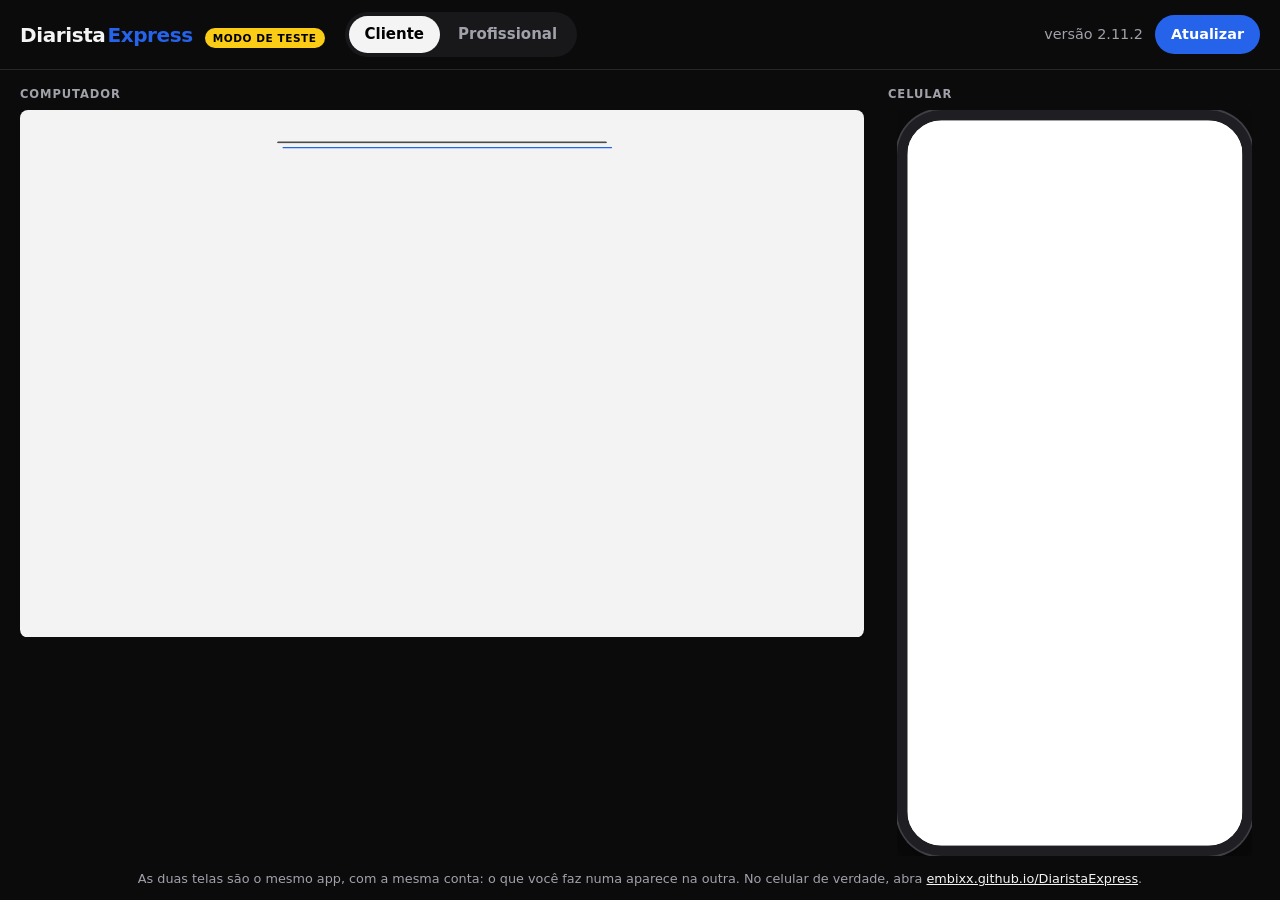
==== teste.html @ 8d827dc1 "DiaristaExpress 2.11.2" ====
<!doctype html>
<html lang="pt-BR">
<head>
  <meta charset="utf-8">
  <meta name="viewport" content="width=device-width, initial-scale=1">
  <meta http-equiv="Content-Security-Policy" content="
    default-src 'none';
    script-src 'self';
    style-src 'self';
    img-src 'self' data:;
    connect-src 'self';
    frame-src 'self';
    base-uri 'none';
    form-action 'none';
  ">
  <title>DiaristaExpress · computador e celular</title>
  <link rel="stylesheet" href="./teste.css?v=2.11.2">
</head>
<body>
  <header class="topo">
    <div class="topo__marca"><b>Diarista</b><span>Express</span><small>modo de teste</small></div>
    <div class="topo__app" role="group" aria-label="Qual app mostrar">
      <button type="button" data-app="cliente">Cliente</button>
      <button type="button" data-app="diarista">Profissional</button>
    </div>
    <div class="topo__versao">
      <span id="versao">versão ...</span>
      <button type="button" id="atualizar" class="topo__atualizar">Atualizar</button>
    </div>
  </header>

  <div id="aviso" class="aviso-versao" hidden>
    <span id="aviso-texto">Nova versão no ar.</span>
    <button type="button" id="aviso-botao">Atualizar agora</button>
  </div>

  <main class="palco">
    <section class="quadro quadro--computador">
      <h2>Computador</h2>
      <div class="quadro__area" id="area-computador">
        <iframe id="computador" title="App no computador" data-largura="1280" data-altura="800"></iframe>
      </div>
    </section>
    <section class="quadro quadro--celular">
      <h2>Celular</h2>
      <div class="quadro__area" id="area-celular">
        <div class="aparelho">
          <iframe id="celular" title="App no celular" data-largura="390" data-altura="844"></iframe>
        </div>
      </div>
    </section>
  </main>

  <p class="rodape">As duas telas são o mesmo app, com a mesma conta: o que você faz numa aparece na outra.
    No celular de verdade, abra <a href="./">embixx.github.io/DiaristaExpress</a>.</p>

  <script src="./teste.js?v=2.11.2"></script>
</body>
</html>
---- teste.css ----
/* teste.css - pagina "computador e celular" do DiaristaExpress. */
:root {
  --fundo: #0b0b0c;
  --painel: #18181b;
  --texto: #f4f4f5;
  --texto-2: #a1a1aa;
  --azul: #2563eb;
  --amarelo: #facc15;
  color-scheme: dark;
}
* { box-sizing: border-box; }
html, body { height: 100%; margin: 0; }
body {
  display: flex;
  flex-direction: column;
  background: var(--fundo);
  color: var(--texto);
  font: 15px/1.4 system-ui, -apple-system, "Segoe UI", Roboto, sans-serif;
}

/* --- topo ------------------------------------------------------------- */
.topo {
  display: flex;
  align-items: center;
  gap: 20px;
  padding: 12px 20px;
  border-bottom: 1px solid #27272a;
}
.topo__marca { display: flex; align-items: baseline; gap: 2px; font-size: 1.25rem; font-weight: 800; letter-spacing: -.02em; }
.topo__marca span { color: var(--azul); }
.topo__marca small { margin-left: 10px; padding: 3px 8px; border-radius: 99px; background: var(--amarelo); color: #000; font-size: .66rem; font-weight: 800; letter-spacing: .05em; text-transform: uppercase; }
.topo__app { display: flex; gap: 2px; padding: 4px; border-radius: 99px; background: var(--painel); }
.topo__app button {
  padding: 8px 16px;
  border: 0;
  border-radius: 99px;
  background: none;
  color: var(--texto-2);
  font: inherit;
  font-weight: 700;
  cursor: pointer;
}
.topo__app button[aria-pressed="true"] { background: var(--texto); color: #000; }
.topo__versao { margin-left: auto; display: flex; align-items: center; gap: 12px; color: var(--texto-2); font-size: .9rem; }
.topo__atualizar {
  padding: 9px 16px;
  border: 0;
  border-radius: 99px;
  background: var(--azul);
  color: #fff;
  font: inherit;
  font-weight: 800;
  cursor: pointer;
}

/* --- aviso de versao nova ----------------------------------------------- */
.aviso-versao {
  display: flex;
  align-items: center;
  justify-content: center;
  gap: 16px;
  padding: 10px 20px;
  background: var(--amarelo);
  color: #000;
  font-weight: 700;
}
.aviso-versao[hidden] { display: none; }
.aviso-versao button {
  padding: 8px 16px;
  border: 0;
  border-radius: 99px;
  background: #000;
  color: #fff;
  font: inherit;
  font-weight: 800;
  cursor: pointer;
}

/* --- palco com as duas molduras ----------------------------------------- */
.palco {
  flex: 1;
  min-height: 0;
  display: grid;
  grid-template-columns: minmax(0, 1fr) minmax(260px, 30%);
  gap: 24px;
  padding: 16px 20px 8px;
}
.quadro { display: flex; flex-direction: column; min-height: 0; }
.quadro h2 { margin: 0 0 8px; font-size: .72rem; font-weight: 800; letter-spacing: .08em; text-transform: uppercase; color: var(--texto-2); }
.quadro__area { flex: 1; min-height: 0; display: grid; place-items: start center; }
.encaixe { position: relative; overflow: hidden; }
.encaixe > * { position: absolute; left: 0; top: 0; transform-origin: 0 0; }
#computador { border: 0; border-radius: 12px; background: #000; box-shadow: 0 20px 50px rgb(0 0 0 / .5); }
.aparelho { padding: 12px; border-radius: 52px; background: #1f1f23; box-shadow: 0 0 0 2px #3f3f46, 0 20px 50px rgb(0 0 0 / .5); }
.aparelho iframe { display: block; width: 390px; height: 844px; border: 0; border-radius: 40px; background: #000; }

.rodape { margin: 0; padding: 6px 20px 12px; color: var(--texto-2); font-size: .8rem; text-align: center; }
.rodape a { color: var(--texto); }

/* Janela estreita: uma moldura embaixo da outra. */
@media (max-width: 900px) {
  .palco { grid-template-columns: 1fr; grid-auto-rows: minmax(420px, 1fr); }
}
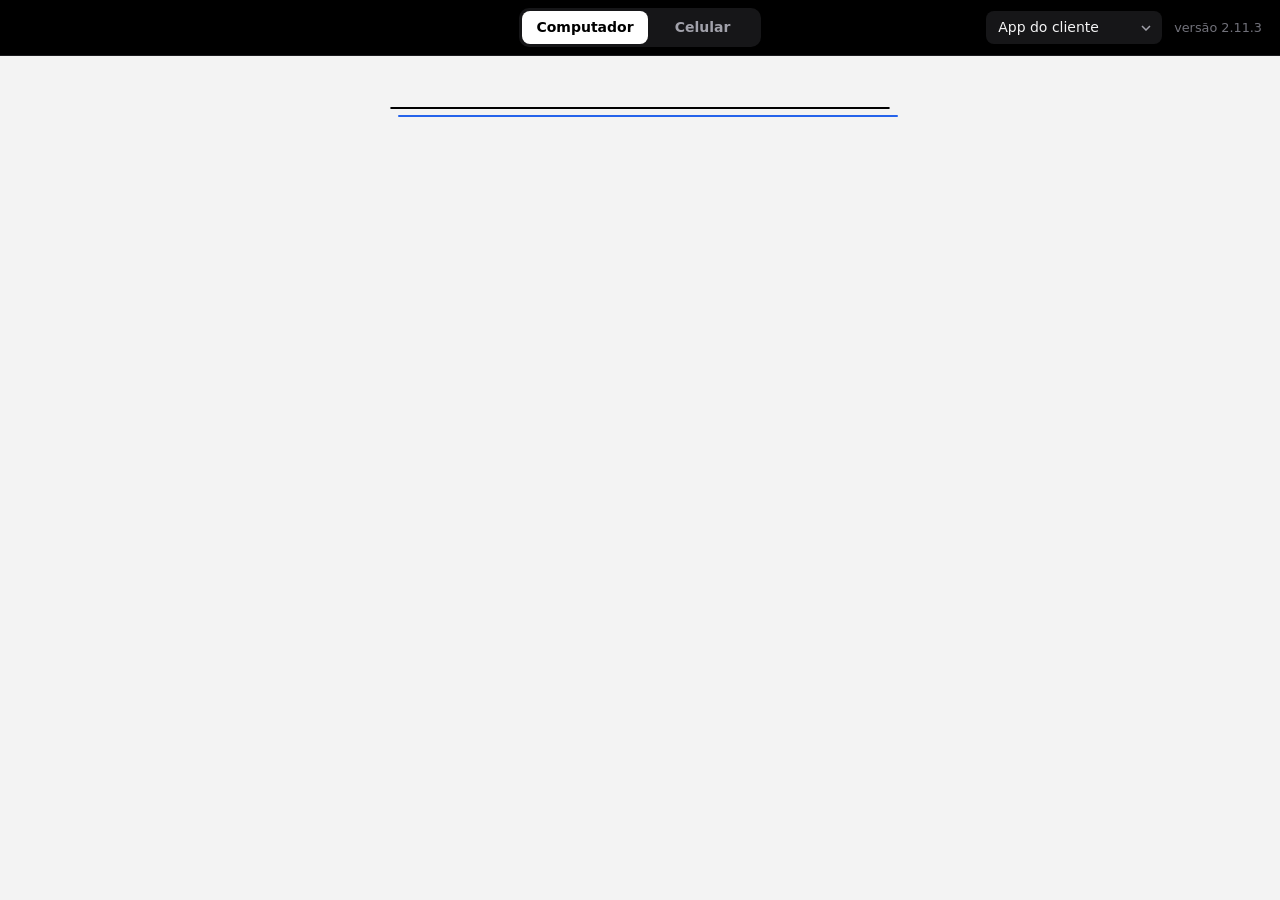
==== commit bf5b01fc: "DiaristaExpress 2.11.3" ====
--- a/teste.html
+++ b/teste.html
@@ -13,47 +13,38 @@
     base-uri 'none';
     form-action 'none';
   ">
-  <title>DiaristaExpress · computador e celular</title>
-  <link rel="stylesheet" href="./teste.css?v=2.11.2">
+  <title>DiaristaExpress</title>
+  <link rel="stylesheet" href="./teste.css?v=2.11.3">
 </head>
-<body>
-  <header class="topo">
-    <div class="topo__marca"><b>Diarista</b><span>Express</span><small>modo de teste</small></div>
-    <div class="topo__app" role="group" aria-label="Qual app mostrar">
-      <button type="button" data-app="cliente">Cliente</button>
-      <button type="button" data-app="diarista">Profissional</button>
+<body class="modo-computador">
+  <header class="barra">
+    <!-- Sem marca aqui: o proprio app ja' mostra o nome logo abaixo. -->
+    <span></span>
+
+    <div class="alternar" role="group" aria-label="Como ver o app">
+      <button type="button" data-modo="computador">Computador</button>
+      <button type="button" data-modo="celular">Celular</button>
     </div>
-    <div class="topo__versao">
-      <span id="versao">versão ...</span>
-      <button type="button" id="atualizar" class="topo__atualizar">Atualizar</button>
+
+    <div class="barra__fim">
+      <label class="escolha">
+        <span class="visualmente-oculto">Qual app</span>
+        <select id="qual-app">
+          <option value="cliente">App do cliente</option>
+          <option value="diarista">App do profissional</option>
+        </select>
+      </label>
+      <button type="button" id="novidade" class="novidade" hidden>Atualizar</button>
+      <button type="button" id="versao" class="versao" title="Procurar versão nova">versão ...</button>
     </div>
   </header>
 
-  <div id="aviso" class="aviso-versao" hidden>
-    <span id="aviso-texto">Nova versão no ar.</span>
-    <button type="button" id="aviso-botao">Atualizar agora</button>
-  </div>
-
-  <main class="palco">
-    <section class="quadro quadro--computador">
-      <h2>Computador</h2>
-      <div class="quadro__area" id="area-computador">
-        <iframe id="computador" title="App no computador" data-largura="1280" data-altura="800"></iframe>
-      </div>
-    </section>
-    <section class="quadro quadro--celular">
-      <h2>Celular</h2>
-      <div class="quadro__area" id="area-celular">
-        <div class="aparelho">
-          <iframe id="celular" title="App no celular" data-largura="390" data-altura="844"></iframe>
-        </div>
-      </div>
-    </section>
+  <main class="vista">
+    <div class="tela">
+      <iframe id="quadro" title="DiaristaExpress"></iframe>
+    </div>
   </main>
 
-  <p class="rodape">As duas telas são o mesmo app, com a mesma conta: o que você faz numa aparece na outra.
-    No celular de verdade, abra <a href="./">embixx.github.io/DiaristaExpress</a>.</p>
-
-  <script src="./teste.js?v=2.11.2"></script>
+  <script src="./teste.js?v=2.11.3"></script>
 </body>
 </html>
--- a/teste.css
+++ b/teste.css
@@ -1,103 +1,95 @@
-/* teste.css - pagina "computador e celular" do DiaristaExpress. */
-:root {
-  --fundo: #0b0b0c;
-  --painel: #18181b;
-  --texto: #f4f4f5;
-  --texto-2: #a1a1aa;
-  --azul: #2563eb;
-  --amarelo: #facc15;
-  color-scheme: dark;
-}
+/* teste.css - pagina de teste do DiaristaExpress no computador.
+   Uma vista por vez (computador OU celular); a barra fica discreta e com a
+   mesma cara do app: preto, o quadrado azul da casa, texto simples. */
+:root { color-scheme: dark; }
 * { box-sizing: border-box; }
 html, body { height: 100%; margin: 0; }
 body {
   display: flex;
   flex-direction: column;
-  background: var(--fundo);
-  color: var(--texto);
-  font: 15px/1.4 system-ui, -apple-system, "Segoe UI", Roboto, sans-serif;
+  background: #000;
+  color: #f4f4f5;
+  font: 14px/1.4 system-ui, -apple-system, "Segoe UI", Roboto, sans-serif;
 }
+button, select { font: inherit; color: inherit; }
+.visualmente-oculto { position: absolute; width: 1px; height: 1px; overflow: hidden; clip: rect(0 0 0 0); white-space: nowrap; }
 
-/* --- topo ------------------------------------------------------------- */
-.topo {
-  display: flex;
+/* --- barra ------------------------------------------------------------- */
+.barra {
+  display: grid;
+  grid-template-columns: 1fr auto 1fr;
   align-items: center;
-  gap: 20px;
-  padding: 12px 20px;
-  border-bottom: 1px solid #27272a;
+  gap: 16px;
+  height: 56px;
+  padding: 0 16px;
+  border-bottom: 1px solid #1c1c1f;
 }
-.topo__marca { display: flex; align-items: baseline; gap: 2px; font-size: 1.25rem; font-weight: 800; letter-spacing: -.02em; }
-.topo__marca span { color: var(--azul); }
-.topo__marca small { margin-left: 10px; padding: 3px 8px; border-radius: 99px; background: var(--amarelo); color: #000; font-size: .66rem; font-weight: 800; letter-spacing: .05em; text-transform: uppercase; }
-.topo__app { display: flex; gap: 2px; padding: 4px; border-radius: 99px; background: var(--painel); }
-.topo__app button {
-  padding: 8px 16px;
+.marca { display: inline-flex; align-items: center; gap: 10px; color: #fff; text-decoration: none; font-weight: 800; font-size: 1.05rem; letter-spacing: -.02em; }
+.marca b { color: #8fb4ff; font-weight: 800; }
+.marca__sinal { width: 30px; height: 30px; padding: 6px; border-radius: 9px; background: #2563eb; fill: none; stroke: #fff; stroke-width: 2; stroke-linejoin: round; }
+
+.alternar { display: flex; padding: 3px; border-radius: 10px; background: #161618; }
+.alternar button {
+  min-width: 110px;
+  padding: 7px 14px;
   border: 0;
-  border-radius: 99px;
+  border-radius: 8px;
   background: none;
-  color: var(--texto-2);
-  font: inherit;
+  color: #a1a1aa;
+  font-weight: 600;
+  cursor: pointer;
+  transition: background .15s, color .15s;
+}
+.alternar button:hover { color: #fff; }
+.alternar button[aria-pressed="true"] { background: #fff; color: #000; }
+
+.barra__fim { display: flex; align-items: center; justify-content: flex-end; gap: 10px; }
+.escolha select {
+  appearance: none;
+  padding: 7px 30px 7px 12px;
+  border: 0;
+  border-radius: 8px;
+  background: #161618 url("data:image/svg+xml,%3Csvg xmlns='http://www.w3.org/2000/svg' width='10' height='6'%3E%3Cpath d='M1 1l4 4 4-4' fill='none' stroke='%23a1a1aa' stroke-width='1.5'/%3E%3C/svg%3E") no-repeat right 11px center;
+  cursor: pointer;
+}
+.novidade {
+  padding: 7px 12px;
+  border: 0;
+  border-radius: 8px;
+  background: #2563eb;
+  color: #fff;
   font-weight: 700;
   cursor: pointer;
 }
-.topo__app button[aria-pressed="true"] { background: var(--texto); color: #000; }
-.topo__versao { margin-left: auto; display: flex; align-items: center; gap: 12px; color: var(--texto-2); font-size: .9rem; }
-.topo__atualizar {
-  padding: 9px 16px;
-  border: 0;
-  border-radius: 99px;
-  background: var(--azul);
-  color: #fff;
-  font: inherit;
-  font-weight: 800;
-  cursor: pointer;
+.novidade[hidden] { display: none; }
+.versao { padding: 4px 2px; border: 0; background: none; color: #71717a; font-size: .8rem; cursor: pointer; }
+.versao:hover { color: #d4d4d8; }
+
+/* --- vista --------------------------------------------------------------- */
+.vista { flex: 1; min-height: 0; position: relative; display: grid; place-items: center; overflow: hidden; }
+.tela { overflow: hidden; background: #000; }
+.tela iframe { display: block; width: 100%; height: 100%; border: 0; }
+
+/* Computador: o app ocupa a janela inteira, como no site. */
+.modo-computador .tela { position: absolute; inset: 0; }
+
+/* Celular: um aparelho so', no tamanho real quando cabe. */
+.modo-celular .vista { background: #0e0e10; }
+.modo-celular .tela {
+  width: 390px;
+  height: 844px;
+  border-radius: 34px;
+  box-shadow: 0 0 0 1px #2a2a2e, 0 0 0 10px #18181b, 0 0 0 11px #2a2a2e;
+  /* Centro por posicao, nao pela grade: antes da escala o aparelho e' maior
+     que a janela, e a grade o alinhava pelo topo (sobrava 38 px embaixo). */
+  position: absolute;
+  top: 50%;
+  left: 50%;
+  margin: -422px 0 0 -195px;
+  transform-origin: center;
 }
 
-/* --- aviso de versao nova ----------------------------------------------- */
-.aviso-versao {
-  display: flex;
-  align-items: center;
-  justify-content: center;
-  gap: 16px;
-  padding: 10px 20px;
-  background: var(--amarelo);
-  color: #000;
-  font-weight: 700;
+@media (max-width: 760px) {
+  .barra { grid-template-columns: auto 1fr; }
+  .alternar { display: none; }
 }
-.aviso-versao[hidden] { display: none; }
-.aviso-versao button {
-  padding: 8px 16px;
-  border: 0;
-  border-radius: 99px;
-  background: #000;
-  color: #fff;
-  font: inherit;
-  font-weight: 800;
-  cursor: pointer;
-}
-
-/* --- palco com as duas molduras ----------------------------------------- */
-.palco {
-  flex: 1;
-  min-height: 0;
-  display: grid;
-  grid-template-columns: minmax(0, 1fr) minmax(260px, 30%);
-  gap: 24px;
-  padding: 16px 20px 8px;
-}
-.quadro { display: flex; flex-direction: column; min-height: 0; }
-.quadro h2 { margin: 0 0 8px; font-size: .72rem; font-weight: 800; letter-spacing: .08em; text-transform: uppercase; color: var(--texto-2); }
-.quadro__area { flex: 1; min-height: 0; display: grid; place-items: start center; }
-.encaixe { position: relative; overflow: hidden; }
-.encaixe > * { position: absolute; left: 0; top: 0; transform-origin: 0 0; }
-#computador { border: 0; border-radius: 12px; background: #000; box-shadow: 0 20px 50px rgb(0 0 0 / .5); }
-.aparelho { padding: 12px; border-radius: 52px; background: #1f1f23; box-shadow: 0 0 0 2px #3f3f46, 0 20px 50px rgb(0 0 0 / .5); }
-.aparelho iframe { display: block; width: 390px; height: 844px; border: 0; border-radius: 40px; background: #000; }
-
-.rodape { margin: 0; padding: 6px 20px 12px; color: var(--texto-2); font-size: .8rem; text-align: center; }
-.rodape a { color: var(--texto); }
-
-/* Janela estreita: uma moldura embaixo da outra. */
-@media (max-width: 900px) {
-  .palco { grid-template-columns: 1fr; grid-auto-rows: minmax(420px, 1fr); }
-}
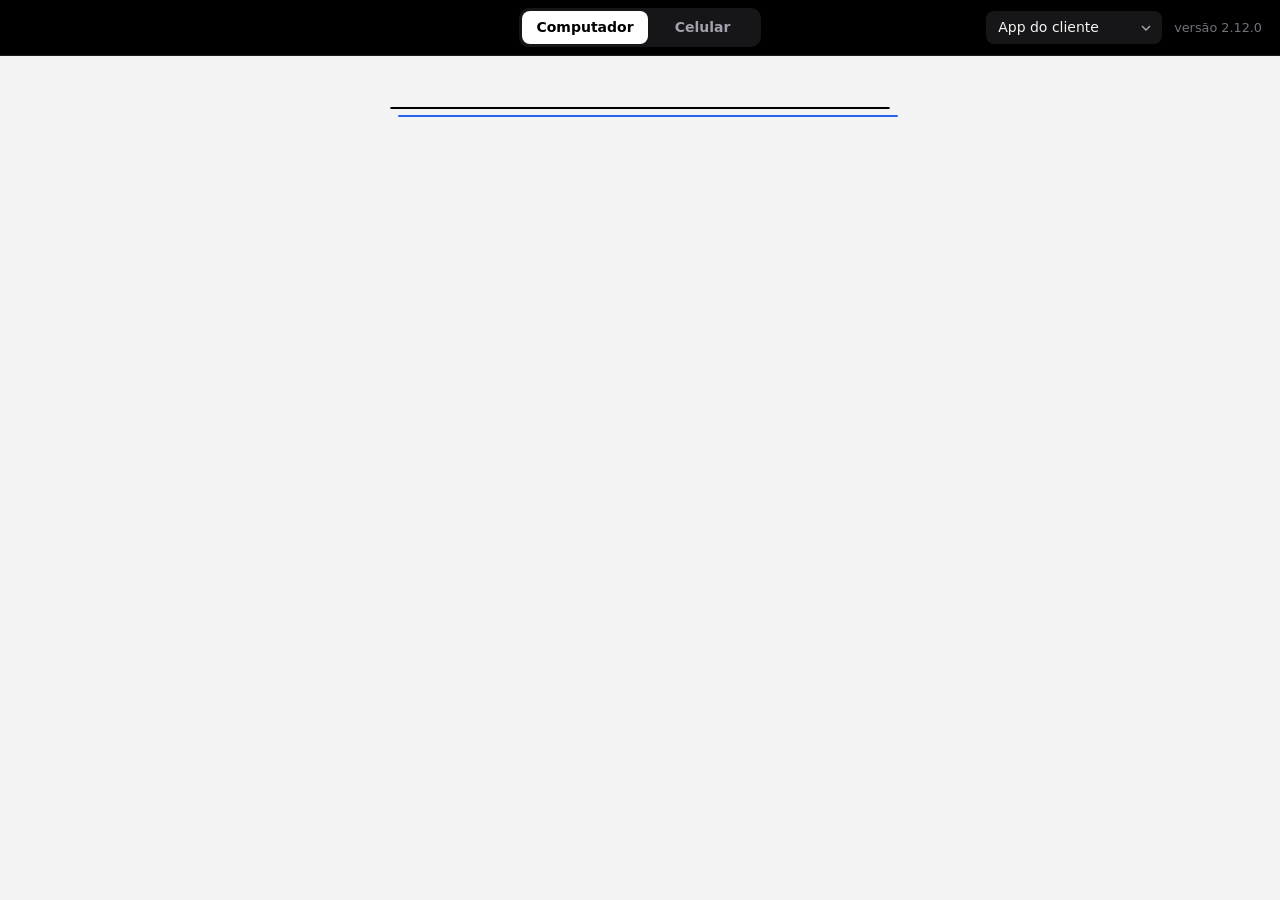
==== commit 9958fa82: "DiaristaExpress 2.12.0" ====
--- a/teste.html
+++ b/teste.html
@@ -14,7 +14,7 @@
     form-action 'none';
   ">
   <title>DiaristaExpress</title>
-  <link rel="stylesheet" href="./teste.css?v=2.11.3">
+  <link rel="stylesheet" href="./teste.css?v=2.12.0">
 </head>
 <body class="modo-computador">
   <header class="barra">
@@ -45,6 +45,6 @@
     </div>
   </main>
 
-  <script src="./teste.js?v=2.11.3"></script>
+  <script src="./teste.js?v=2.12.0"></script>
 </body>
 </html>
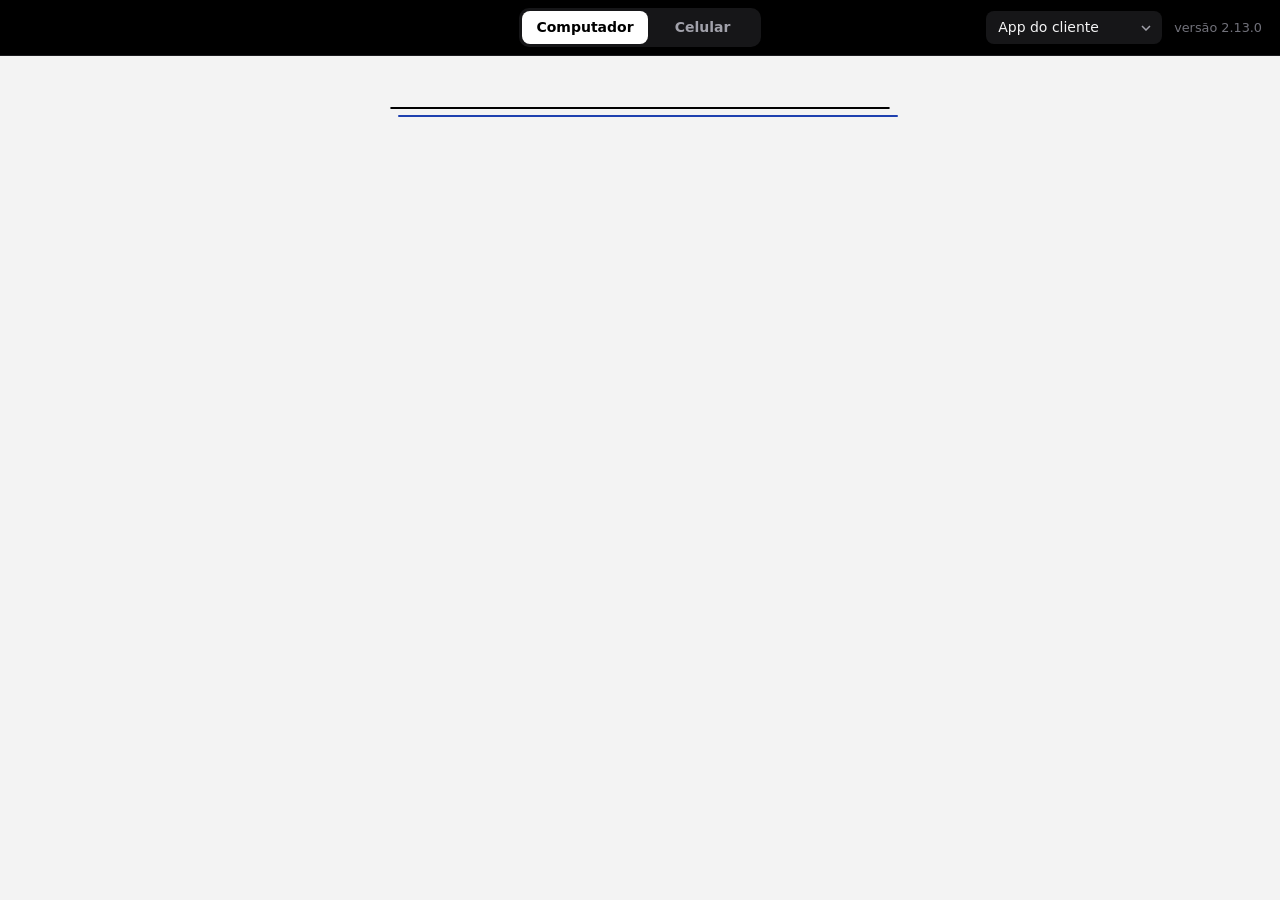
==== commit 8a6f9045: "DiaristaExpress 2.13.0" ====
--- a/teste.html
+++ b/teste.html
@@ -14,7 +14,7 @@
     form-action 'none';
   ">
   <title>DiaristaExpress</title>
-  <link rel="stylesheet" href="./teste.css?v=2.12.0">
+  <link rel="stylesheet" href="./teste.css?v=2.13.0">
 </head>
 <body class="modo-computador">
   <header class="barra">
@@ -45,6 +45,6 @@
     </div>
   </main>
 
-  <script src="./teste.js?v=2.12.0"></script>
+  <script src="./teste.js?v=2.13.0"></script>
 </body>
 </html>
--- a/teste.css
+++ b/teste.css
@@ -26,7 +26,7 @@
 }
 .marca { display: inline-flex; align-items: center; gap: 10px; color: #fff; text-decoration: none; font-weight: 800; font-size: 1.05rem; letter-spacing: -.02em; }
 .marca b { color: #8fb4ff; font-weight: 800; }
-.marca__sinal { width: 30px; height: 30px; padding: 6px; border-radius: 9px; background: #2563eb; fill: none; stroke: #fff; stroke-width: 2; stroke-linejoin: round; }
+.marca__sinal { width: 30px; height: 30px; padding: 6px; border-radius: 9px; background: #1e40af; fill: none; stroke: #fff; stroke-width: 2; stroke-linejoin: round; }
 
 .alternar { display: flex; padding: 3px; border-radius: 10px; background: #161618; }
 .alternar button {
@@ -56,7 +56,7 @@
   padding: 7px 12px;
   border: 0;
   border-radius: 8px;
-  background: #2563eb;
+  background: #1e40af;
   color: #fff;
   font-weight: 700;
   cursor: pointer;
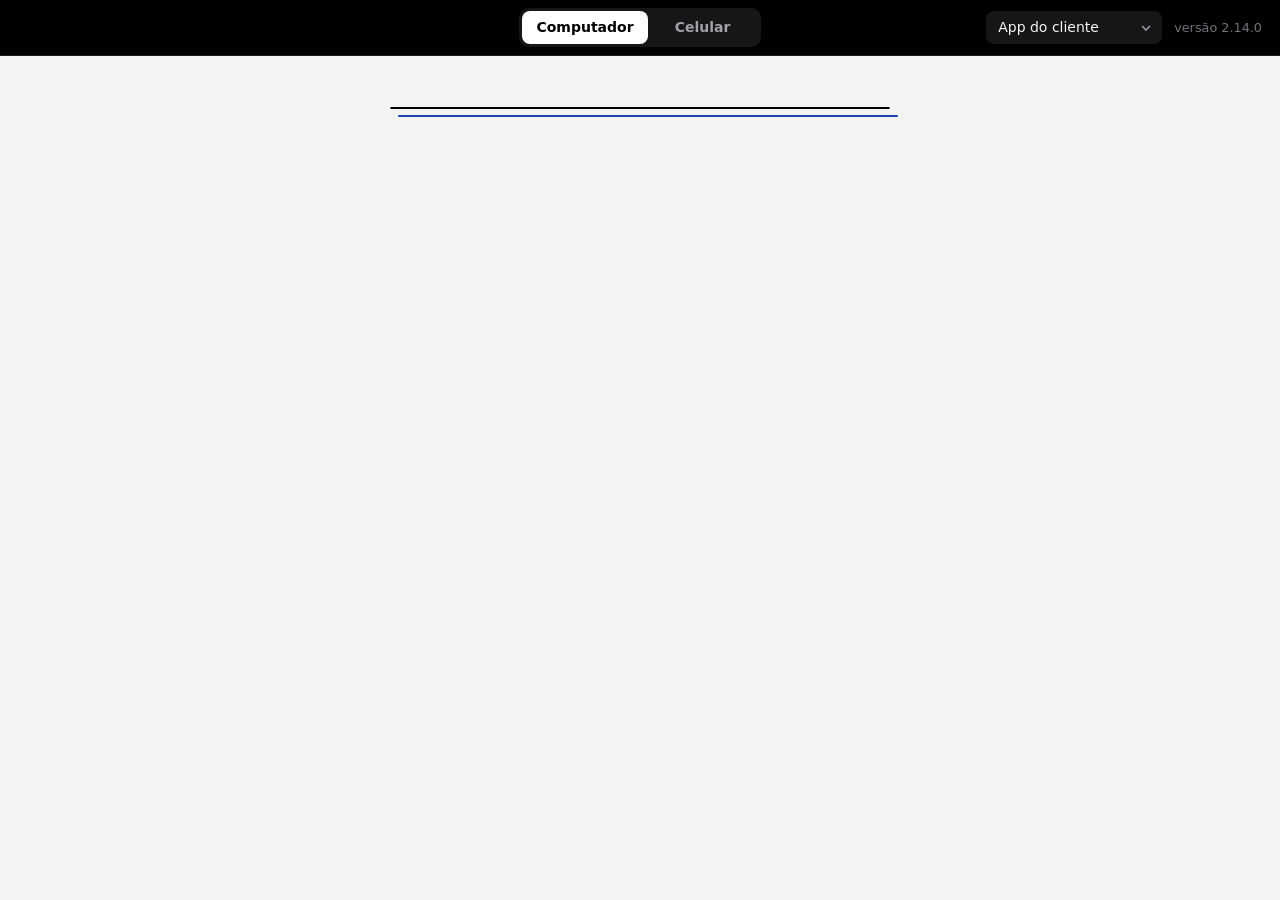
==== commit fdcdeef7: "DiaristaExpress 2.14.0" ====
--- a/teste.html
+++ b/teste.html
@@ -14,7 +14,7 @@
     form-action 'none';
   ">
   <title>DiaristaExpress</title>
-  <link rel="stylesheet" href="./teste.css?v=2.13.0">
+  <link rel="stylesheet" href="./teste.css?v=2.14.0">
 </head>
 <body class="modo-computador">
   <header class="barra">
@@ -45,6 +45,6 @@
     </div>
   </main>
 
-  <script src="./teste.js?v=2.13.0"></script>
+  <script src="./teste.js?v=2.14.0"></script>
 </body>
 </html>
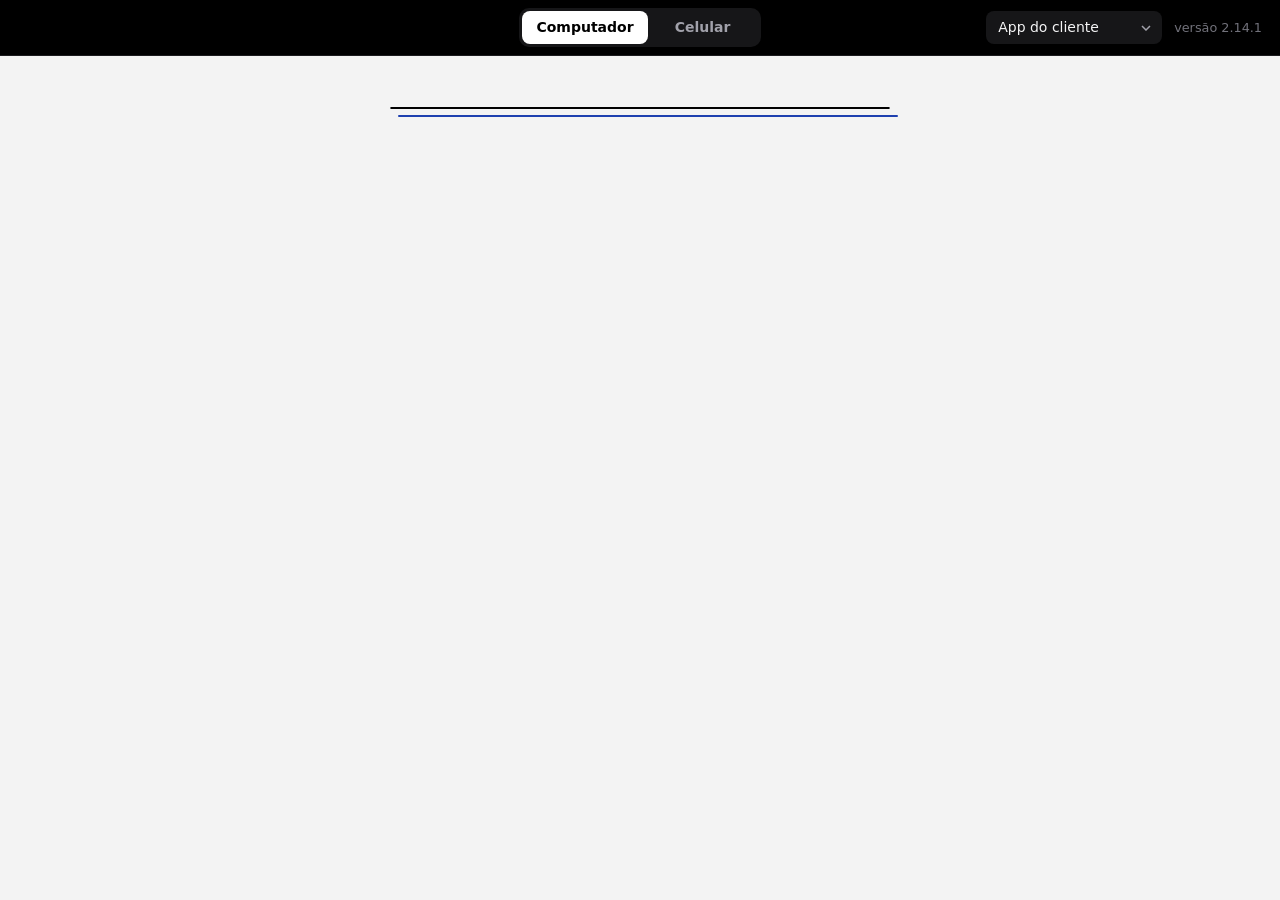
==== commit 11b17a21: "DiaristaExpress 2.14.1" ====
--- a/teste.html
+++ b/teste.html
@@ -14,7 +14,7 @@
     form-action 'none';
   ">
   <title>DiaristaExpress</title>
-  <link rel="stylesheet" href="./teste.css?v=2.14.0">
+  <link rel="stylesheet" href="./teste.css?v=2.14.1">
 </head>
 <body class="modo-computador">
   <header class="barra">
@@ -45,6 +45,6 @@
     </div>
   </main>
 
-  <script src="./teste.js?v=2.14.0"></script>
+  <script src="./teste.js?v=2.14.1"></script>
 </body>
 </html>
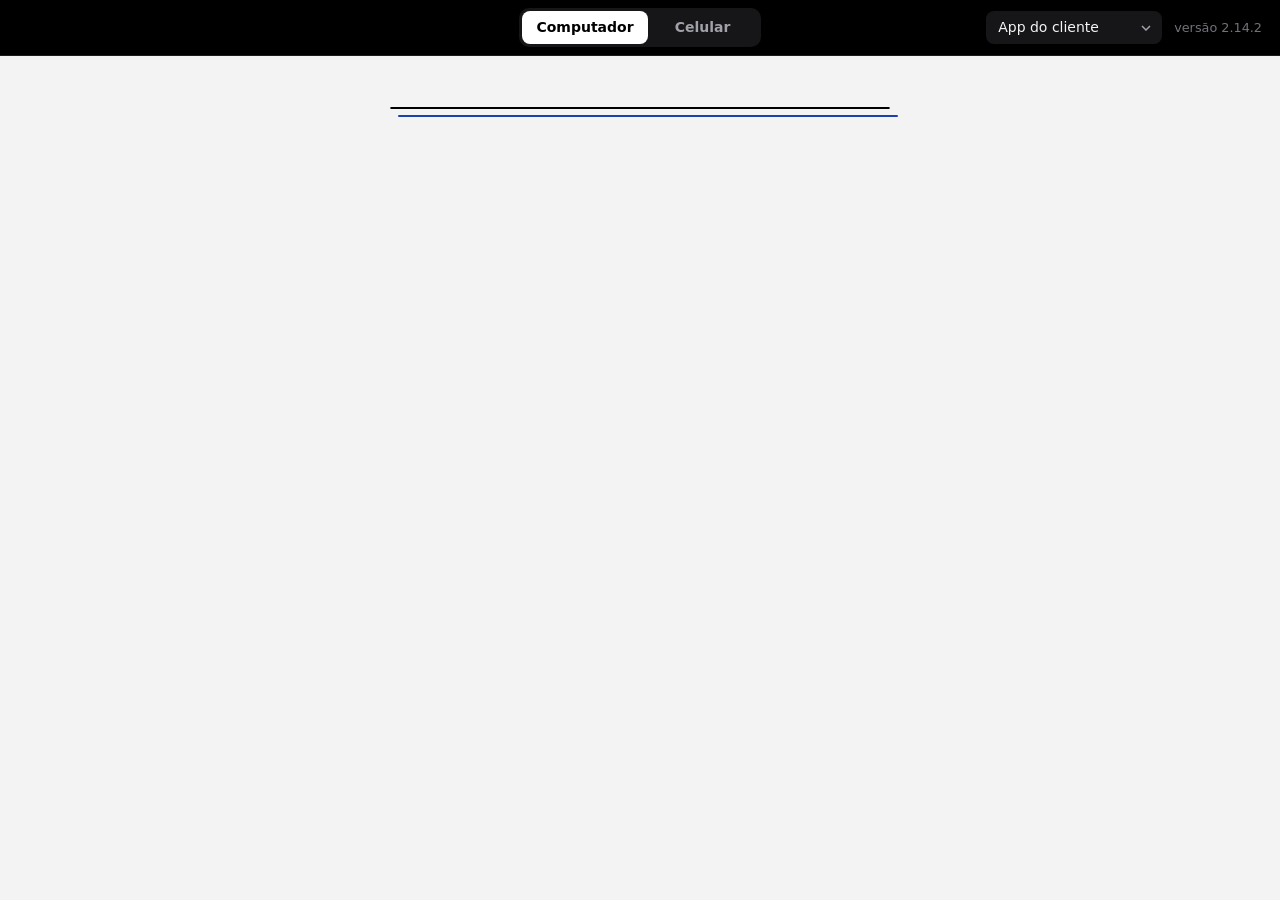
==== commit 8739c5ef: "DiaristaExpress 2.14.2" ====
--- a/teste.html
+++ b/teste.html
@@ -14,7 +14,7 @@
     form-action 'none';
   ">
   <title>DiaristaExpress</title>
-  <link rel="stylesheet" href="./teste.css?v=2.14.1">
+  <link rel="stylesheet" href="./teste.css?v=2.14.2">
 </head>
 <body class="modo-computador">
   <header class="barra">
@@ -45,6 +45,6 @@
     </div>
   </main>
 
-  <script src="./teste.js?v=2.14.1"></script>
+  <script src="./teste.js?v=2.14.2"></script>
 </body>
 </html>
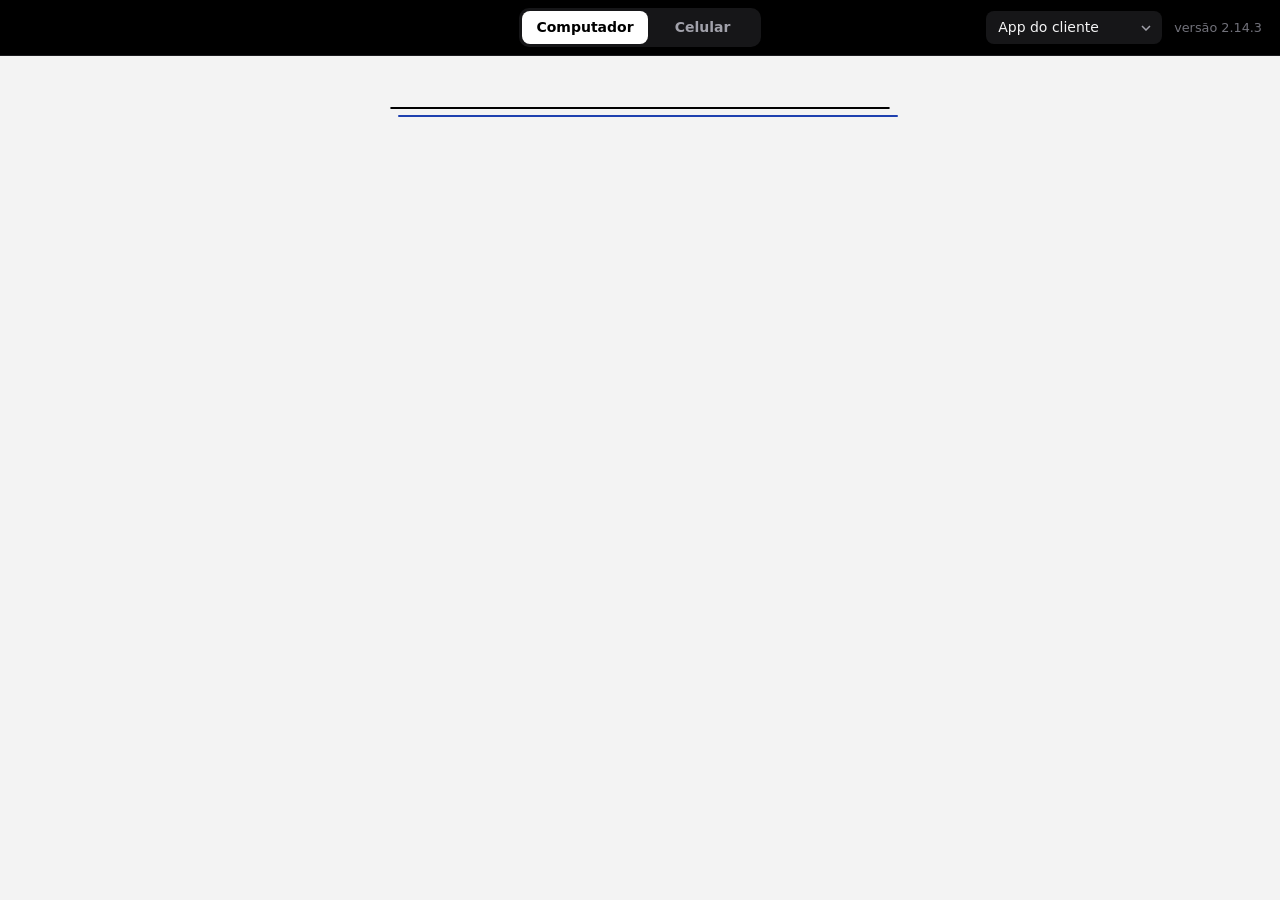
==== commit b37cebad: "DiaristaExpress 2.14.3" ====
--- a/teste.html
+++ b/teste.html
@@ -14,7 +14,7 @@
     form-action 'none';
   ">
   <title>DiaristaExpress</title>
-  <link rel="stylesheet" href="./teste.css?v=2.14.2">
+  <link rel="stylesheet" href="./teste.css?v=2.14.3">
 </head>
 <body class="modo-computador">
   <header class="barra">
@@ -45,6 +45,6 @@
     </div>
   </main>
 
-  <script src="./teste.js?v=2.14.2"></script>
+  <script src="./teste.js?v=2.14.3"></script>
 </body>
 </html>
